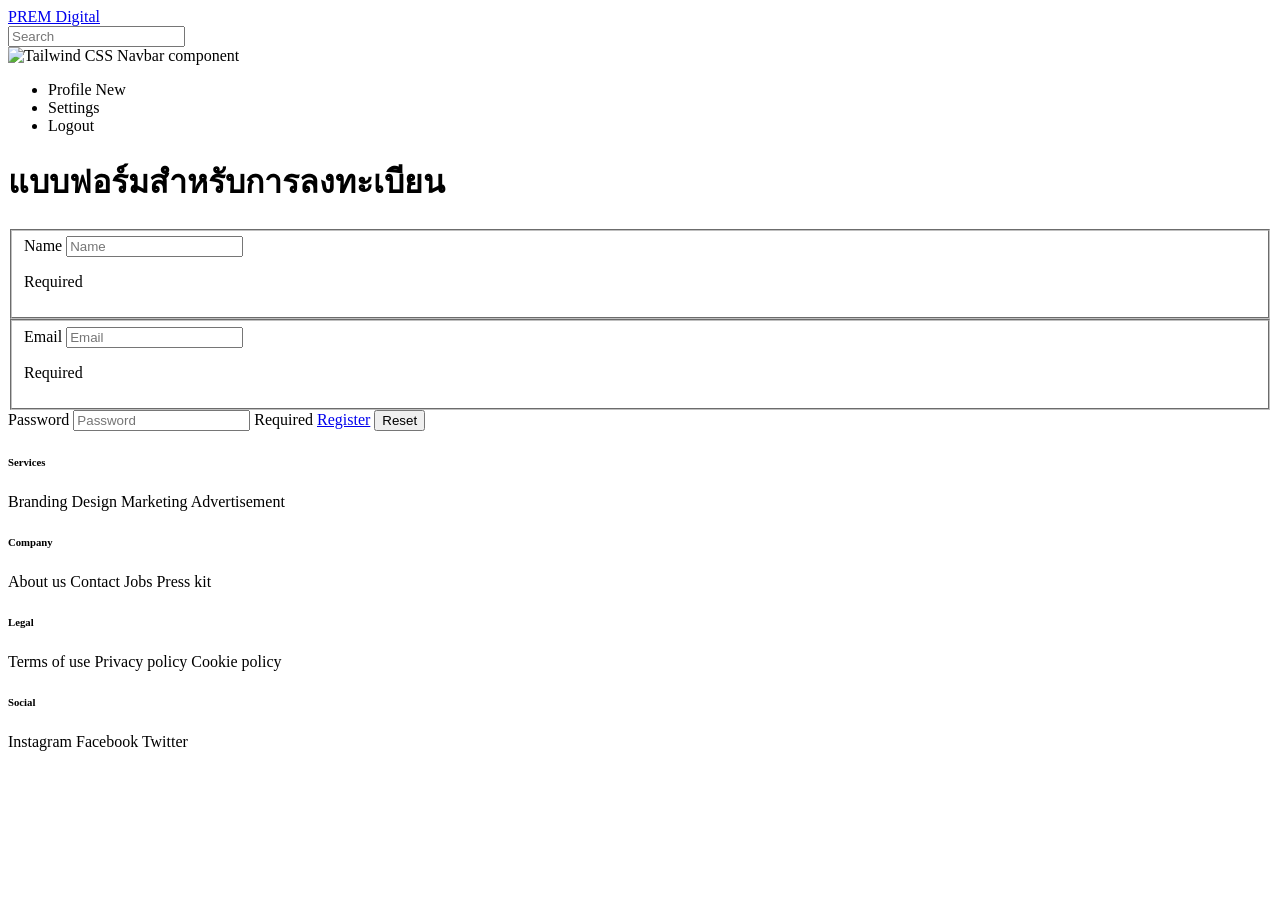
==== form.html @ 198e7ec6 "hero" ====
<!DOCTYPE html>
<html lang="en">

<head>
  <meta charset="UTF-8">
  <meta name="viewport" content="width=device-width, initial-scale=1.0">
  <title>Form</title>
  <script src="https://cdn.jsdelivr.net/npm/@tailwindcss/browser@4"></script>
  <link href="https://cdn.jsdelivr.net/npm/daisyui@5" rel="stylesheet" type="text/css" />
  <script src="https://cdn.jsdelivr.net/npm/@tailwindcss/browser@4"></script>
  <link rel="stylesheet" href="https://cdnjs.cloudflare.com/ajax/libs/font-awesome/7.0.1/css/all.min.css"
    integrity="sha512-2SwdPD6INVrV/lHTZbO2nodKhrnDdJK9/kg2XD1r9uGqPo1cUbujc+IYdlYdEErWNu69gVcYgdxlmVmzTWnetw=="
    crossorigin="anonymous" referrerpolicy="no-referrer" />
  <link rel="stylesheet" href="style.css">

</head>

<body>

  <!-- navbar -->
  <div class="navbar bg-base-100 shadow-sm">
    <div class="flex-1">
      <a class="btn btn-ghost text-xl" href="index.html">PREM Digital</a>
    </div>
    <div class="flex gap-2">
      <input type="text" placeholder="Search" class="input input-bordered w-24 md:w-auto" />
      <div class="dropdown dropdown-end">
        <div tabindex="0" role="button" class="btn btn-ghost btn-circle avatar">
          <div class="w-10 rounded-full">
            <img alt="Tailwind CSS Navbar component"
              src="https://img.daisyui.com/images/stock/photo-1534528741775-53994a69daeb.webp" />
          </div>
        </div>


        <ul tabindex="-1" class="menu menu-sm dropdown-content bg-base-100 rounded-box z-1 mt-3 w-52 p-2 shadow">
          <li>
            <a class="justify-between">
              Profile
              <span class="badge">New</span>
            </a>
          </li>
          <li><a>Settings</a></li>
          <li><a>Logout</a></li>
        </ul>
      </div>
    </div>
  </div>

  <!-- Form -->


  <!-- fieldset -->
  <div class="container mx-auto my-10 text-center">
    <h1 class="text-2xl text-blue-500">แบบฟอร์มสำหรับการลงทะเบียน</h1>

    <!-- Form login -->
    <div class="container mx-auto my-10 flex justify-center">
      <form class="fieldset bg-base-200 border-base-300 rounded-box w-xs border p-4">
        <!-- name -->
        <fieldset class="fieldset">
          <label class="label">Name</label>
          <input type="text" class="input validator" placeholder="Name" required />
          <p class="validator-hint hidden">Required</p>
        </fieldset>

        <fieldset class="fieldset">
          <label class="label">Email</label>
          <input type="email" class="input validator" placeholder="Email" required />
          <p class="validator-hint hidden">Required</p>
        </fieldset>

        <label class="fieldset">
          <span class="label">Password</span>
          <input type="password" class="input validator" placeholder="Password" required />
          <span class="validator-hint hidden">Required</span>
        </label>

        <a class="btn btn-success mt-4" type="submit" href="index.html">Register</a>
        <button class="btn btn-ghost mt-1" type="reset">Reset</button>
      </form>

    </div>



    <!-- Footer -->
    <footer class="mx-auto justify-between footer sm:footer-horizontal bg-neutral text-neutral-content p-10">
      <nav>
        <h6 class="footer-title">Services</h6>
        <a class="link link-hover">Branding</a>
        <a class="link link-hover">Design</a>
        <a class="link link-hover">Marketing</a>
        <a class="link link-hover">Advertisement</a>
      </nav>
      <nav>
        <h6 class="footer-title">Company</h6>
        <a class="link link-hover">About us</a>
        <a class="link link-hover">Contact</a>
        <a class="link link-hover">Jobs</a>
        <a class="link link-hover">Press kit</a>
      </nav>
      <nav>
        <h6 class="footer-title">Legal</h6>
        <a class="link link-hover">Terms of use</a>
        <a class="link link-hover">Privacy policy</a>
        <a class="link link-hover">Cookie policy</a>
      </nav>
      <nav>
        <h6 class="footer-title">Social</h6>
        <a class="link link-hover">Instagram</a>
        <a class="link link-hover">Facebook</a>
        <a class="link link-hover">Twitter</a>
      </nav>
    </footer>




    <script src="app.js"></script>
</body>

</html>
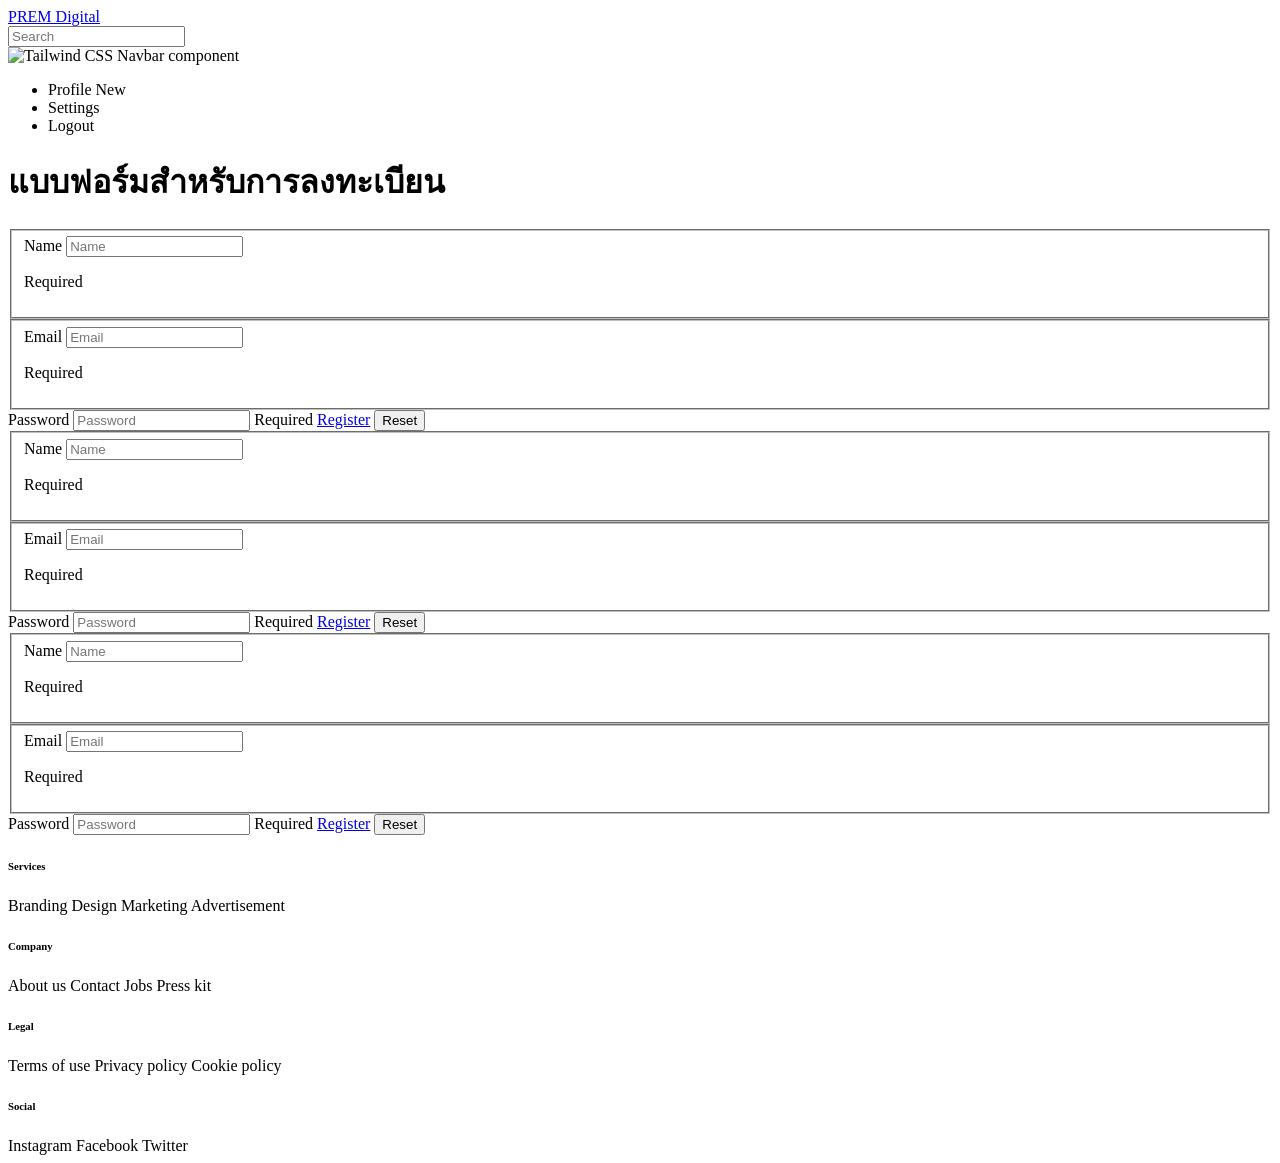
==== commit c1a0718a: "form2" ====
--- a/form.html
+++ b/form.html
@@ -55,31 +55,85 @@
     <h1 class="text-2xl text-blue-500">แบบฟอร์มสำหรับการลงทะเบียน</h1>
 
     <!-- Form login -->
-    <div class="container mx-auto my-10 flex justify-center">
-      <form class="fieldset bg-base-200 border-base-300 rounded-box w-xs border p-4">
-        <!-- name -->
-        <fieldset class="fieldset">
-          <label class="label">Name</label>
-          <input type="text" class="input validator" placeholder="Name" required />
-          <p class="validator-hint hidden">Required</p>
-        </fieldset>
+    <div class="grid grid-cols-2 md:grid-cols-3 gap-4 container mx-auto">
+      <div class="container mx-auto my-10 flex justify-center ">
+        <form class="fieldset bg-base-200 border-base-300 rounded-box w-xs border p-4">
+          <!-- name -->
+          <fieldset class="fieldset">
+            <label class="label">Name</label>
+            <input type="text" class="input validator" placeholder="Name" required />
+            <p class="validator-hint hidden">Required</p>
+          </fieldset>
 
-        <fieldset class="fieldset">
-          <label class="label">Email</label>
-          <input type="email" class="input validator" placeholder="Email" required />
-          <p class="validator-hint hidden">Required</p>
-        </fieldset>
+          <fieldset class="fieldset">
+            <label class="label">Email</label>
+            <input type="email" class="input validator" placeholder="Email" required />
+            <p class="validator-hint hidden">Required</p>
+          </fieldset>
 
-        <label class="fieldset">
-          <span class="label">Password</span>
-          <input type="password" class="input validator" placeholder="Password" required />
-          <span class="validator-hint hidden">Required</span>
-        </label>
+          <label class="fieldset">
+            <span class="label">Password</span>
+            <input type="password" class="input validator" placeholder="Password" required />
+            <span class="validator-hint hidden">Required</span>
+          </label>
 
-        <a class="btn btn-success mt-4" type="submit" href="index.html">Register</a>
-        <button class="btn btn-ghost mt-1" type="reset">Reset</button>
-      </form>
+          <a class="btn btn-success mt-4" type="submit" href="index.html">Register</a>
+          <button class="btn btn-ghost mt-1" type="reset">Reset</button>
+        </form>
 
+      </div>
+
+      <div class="container mx-auto my-10 flex justify-center">
+        <form class="fieldset bg-base-200 border-base-300 rounded-box w-xs border p-4">
+          <!-- name -->
+          <fieldset class="fieldset">
+            <label class="label">Name</label>
+            <input type="text" class="input validator" placeholder="Name" required />
+            <p class="validator-hint hidden">Required</p>
+          </fieldset>
+
+          <fieldset class="fieldset">
+            <label class="label">Email</label>
+            <input type="email" class="input validator" placeholder="Email" required />
+            <p class="validator-hint hidden">Required</p>
+          </fieldset>
+
+          <label class="fieldset">
+            <span class="label">Password</span>
+            <input type="password" class="input validator" placeholder="Password" required />
+            <span class="validator-hint hidden">Required</span>
+          </label>
+
+          <a class="btn btn-success mt-4" type="submit" href="index.html">Register</a>
+          <button class="btn btn-ghost mt-1" type="reset">Reset</button>
+        </form>
+      </div>
+
+      <div class="container mx-auto my-10 flex justify-center">
+        <form class="fieldset bg-base-200 border-base-300 rounded-box w-xs border p-4">
+          <!-- name -->
+          <fieldset class="fieldset">
+            <label class="label">Name</label>
+            <input type="text" class="input validator" placeholder="Name" required />
+            <p class="validator-hint hidden">Required</p>
+          </fieldset>
+
+          <fieldset class="fieldset">
+            <label class="label">Email</label>
+            <input type="email" class="input validator" placeholder="Email" required />
+            <p class="validator-hint hidden">Required</p>
+          </fieldset>
+
+          <label class="fieldset">
+            <span class="label">Password</span>
+            <input type="password" class="input validator" placeholder="Password" required />
+            <span class="validator-hint hidden">Required</span>
+          </label>
+
+          <a class="btn btn-success mt-4" type="submit" href="index.html">Register</a>
+          <button class="btn btn-ghost mt-1" type="reset">Reset</button>
+        </form>
+      </div>
     </div>
 
 
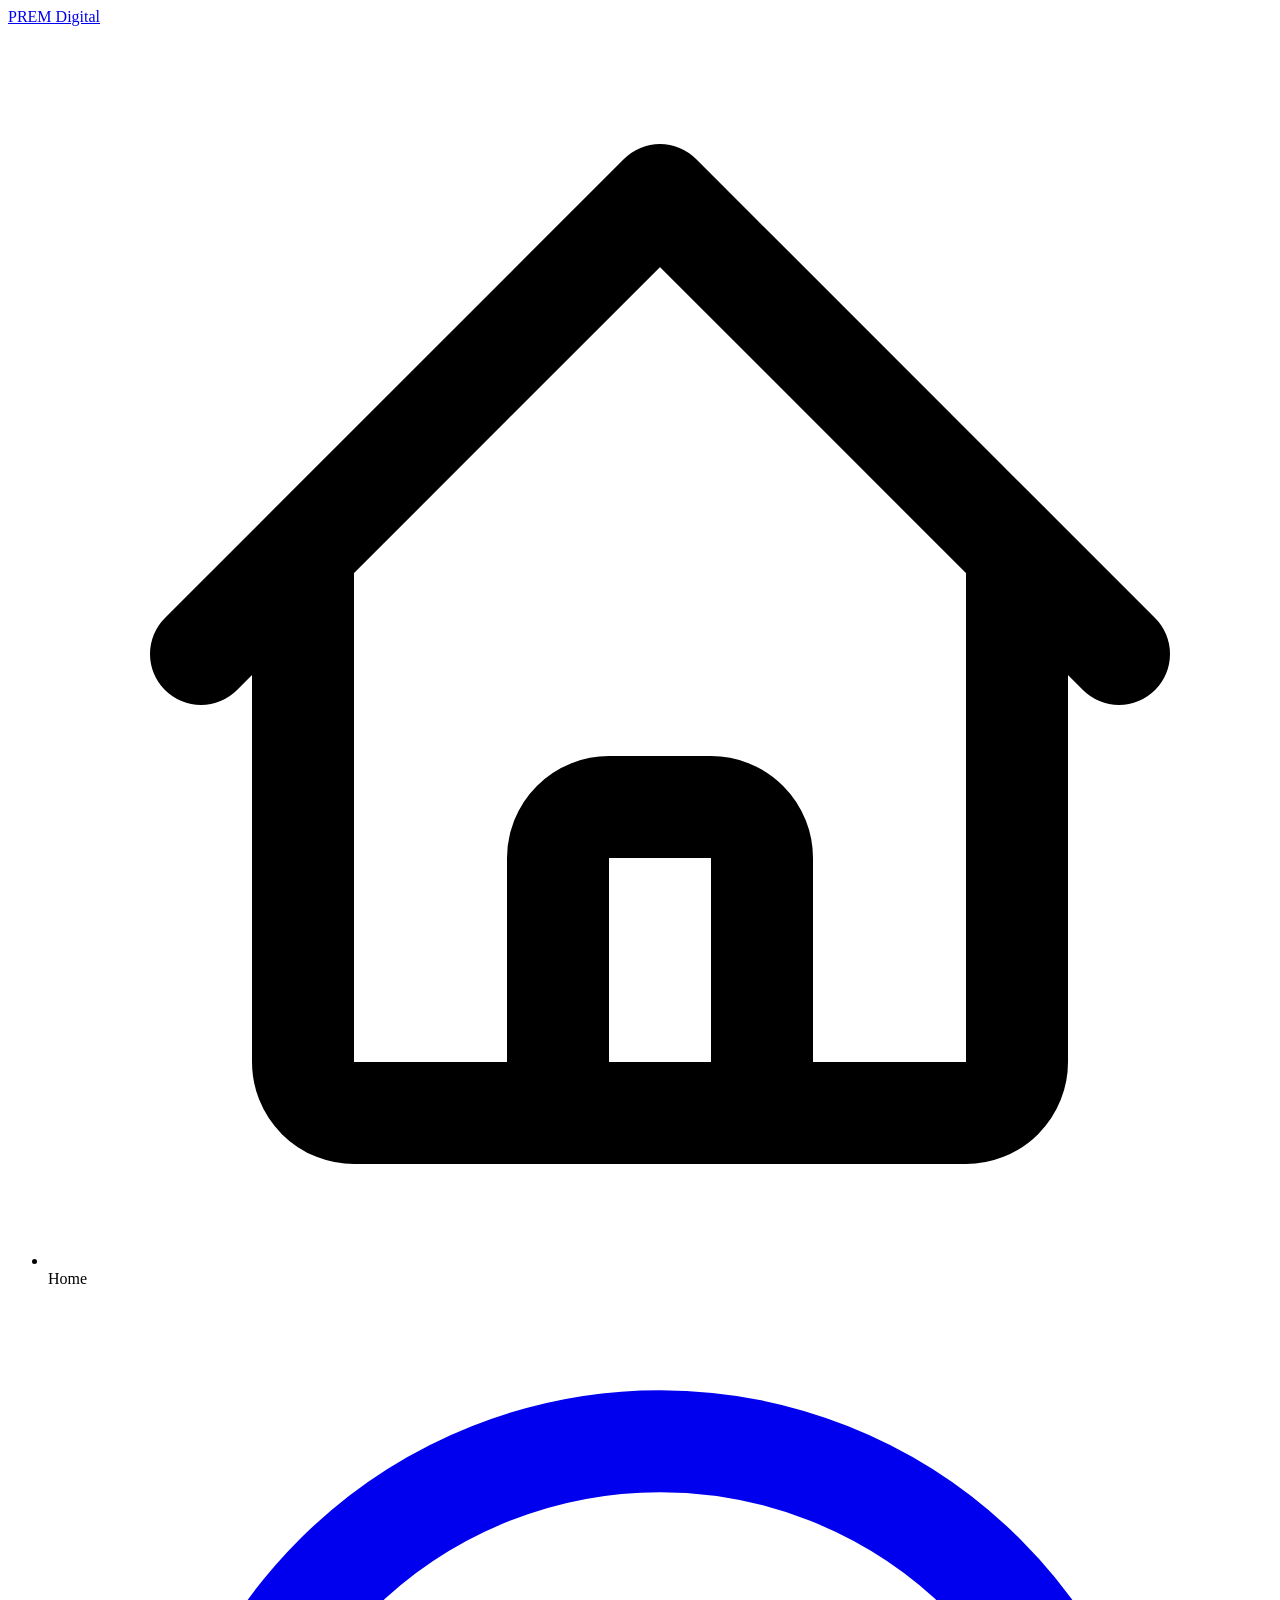
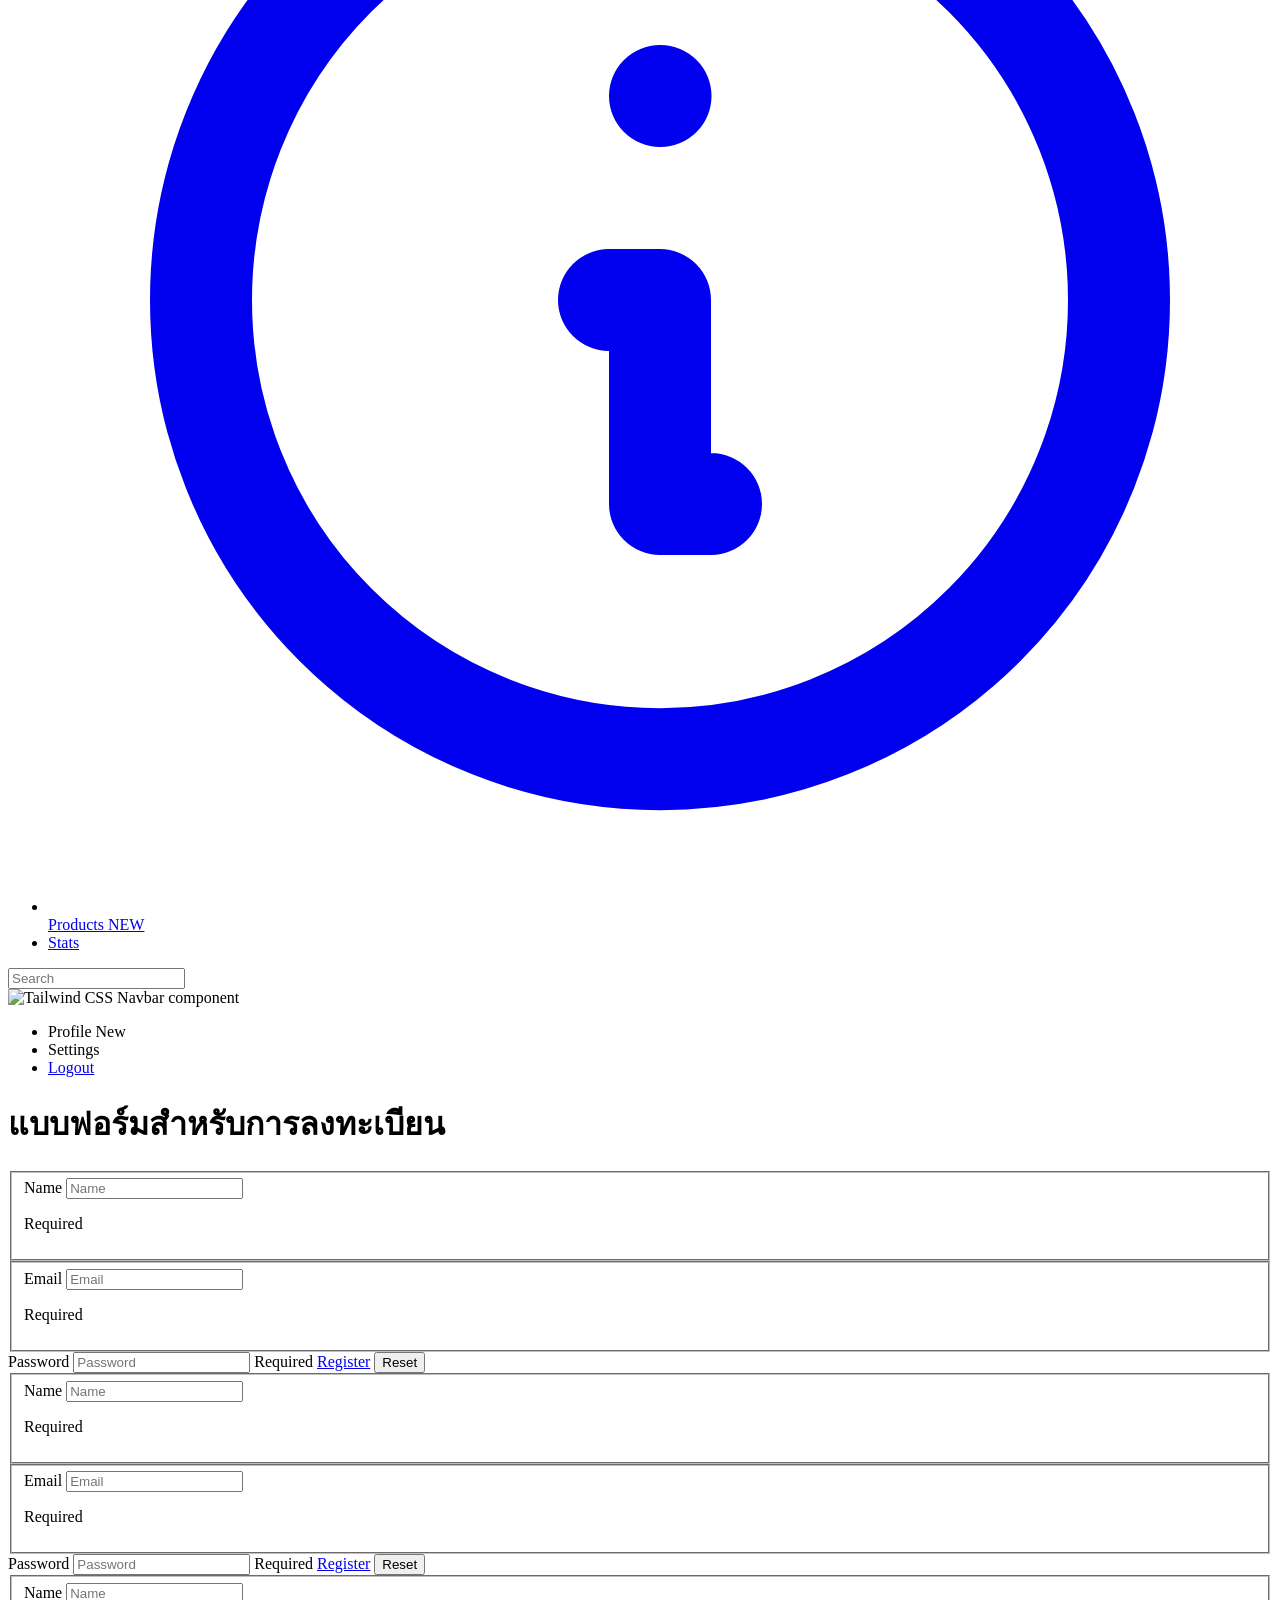
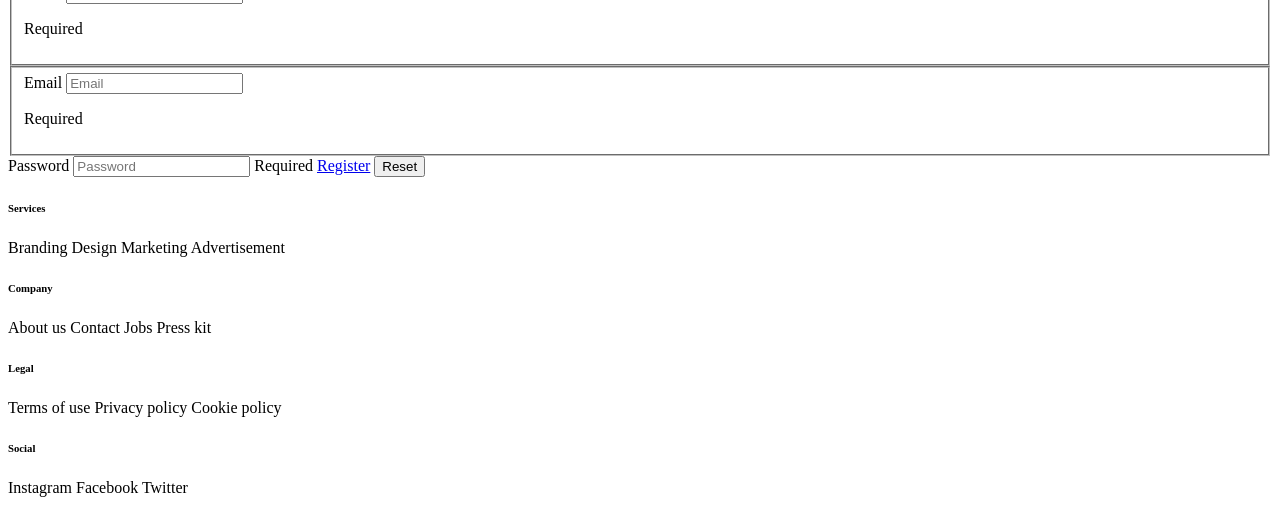
==== commit 79e89cfe: "edit nav" ====
--- a/form.html
+++ b/form.html
@@ -20,8 +20,48 @@
   <!-- navbar -->
   <div class="navbar bg-base-100 shadow-sm">
     <div class="flex-1">
-      <a class="btn btn-ghost text-xl" href="index.html">PREM Digital</a>
-    </div>
+      <a class="btn btn-ghost text-xl text-primary hover:text-white hover:bg-pink-500 transition duration-200"
+        href="index.html">
+        PREM Digital
+      </a>
+    </div>
+
+    <!-- Menu -->
+    <div class="flex gap-2">
+      <ul class="menu bg-base-200 lg:menu-horizontal rounded-box bg-white">
+        <li>
+          <a>
+            <svg xmlns="http://www.w3.org/2000/svg" class="h-5 w-5" fill="none" viewBox="0 0 24 24"
+              stroke="currentColor">
+              <path stroke-linecap="round" stroke-linejoin="round" stroke-width="2"
+                d="M3 12l2-2m0 0l7-7 7 7M5 10v10a1 1 0 001 1h3m10-11l2 2m-2-2v10a1 1 0 01-1 1h-3m-6 0a1 1 0 001-1v-4a1 1 0 011-1h2a1 1 0 011 1v4a1 1 0 001 1m-6 0h6" />
+            </svg>
+            Home
+            <!-- <span class="badge badge-xs">99+</span> -->
+          </a>
+        </li>
+        <li>
+          <a href="product.html">
+            <svg xmlns="http://www.w3.org/2000/svg" class="h-5 w-5" fill="none" viewBox="0 0 24 24"
+              stroke="currentColor">
+              <path stroke-linecap="round" stroke-linejoin="round" stroke-width="2"
+                d="M13 16h-1v-4h-1m1-4h.01M21 12a9 9 0 11-18 0 9 9 0 0118 0z" />
+            </svg>
+            Products
+            <span class="badge badge-xs badge-warning">NEW</span>
+          </a>
+        </li>
+        <li>
+          <a href="stat.html">
+            Stats
+            <span class="badge badge-xs badge-info"></span>
+          </a>
+        </li>
+      </ul>
+    </div>
+
+
+
     <div class="flex gap-2">
       <input type="text" placeholder="Search" class="input input-bordered w-24 md:w-auto" />
       <div class="dropdown dropdown-end">
@@ -41,7 +81,7 @@
             </a>
           </li>
           <li><a>Settings</a></li>
-          <li><a>Logout</a></li>
+          <li><a href="form.html">Logout</a></li>
         </ul>
       </div>
     </div>
